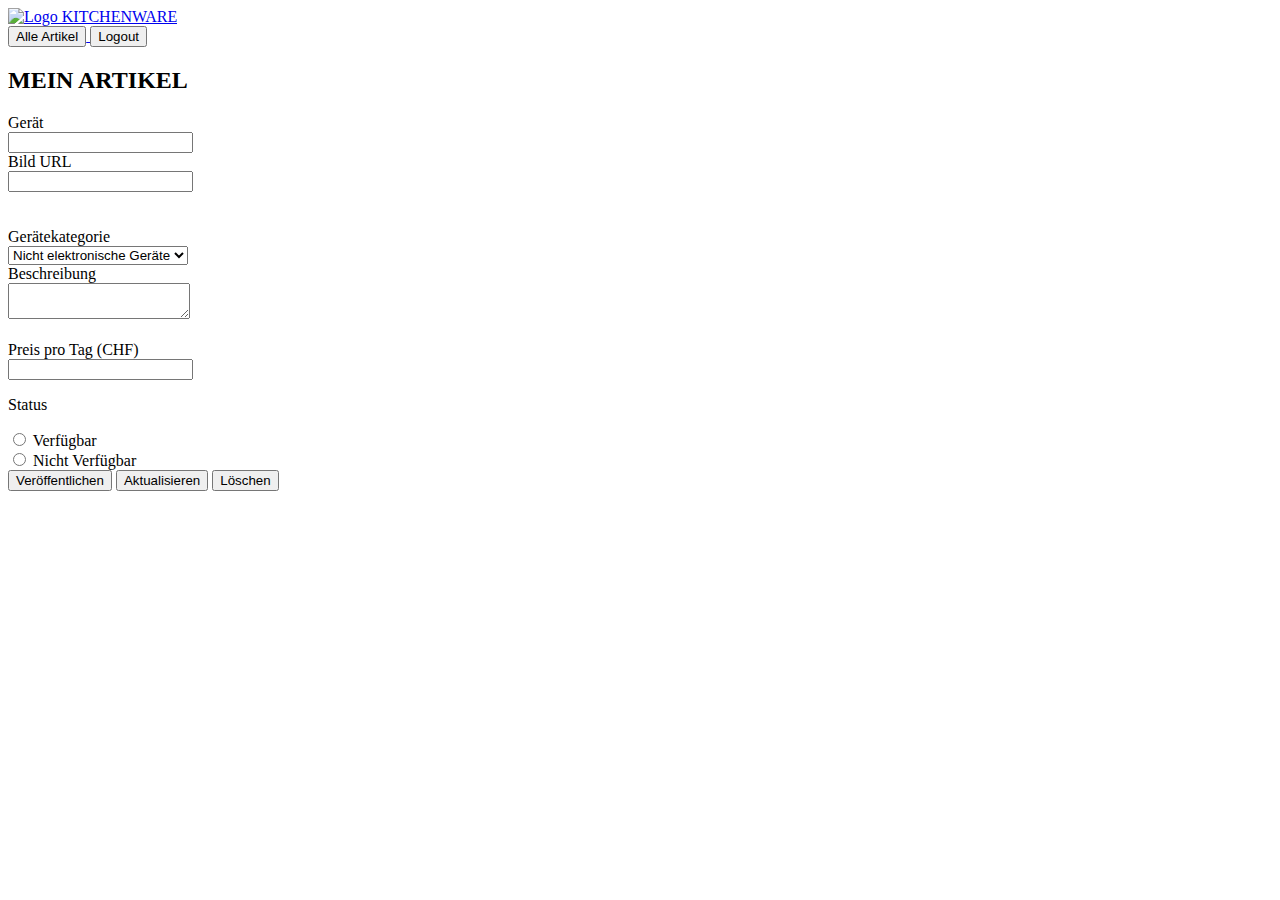
==== dein_artikel.html @ 59af63cd "Add files via upload" ====
<!DOCTYPE html>
<html lang="de">

<head>
    <meta charset="UTF-8">
    <meta http-equiv="X-UA-Compatible" content="IE=edge">
    <meta name="viewport" content="width=device-width, initial-scale=1.0">
    <title>Mein Artikel | Kitchenware</title>

    <link rel="stylesheet" href="css/style.css">
</head>

<body class="body">

    <header class="flex">

        <div class="container-header">

            <a href="./index_loggedin.html"> 
                <img 
                src="./img/logo.jpg" 
                alt="Logo KITCHENWARE" 
                width="220" />
            </a>

        </div>

        <!-- <div class="container-header">


        </div> -->

        <nav class="container-header">

            <a href="/index_loggedin.html">

                <button id="neueArtikel"> Alle Artikel</button>
                
            </a>

            <button id="logout" onclick="logout()"> Logout </button>

        </nav>

    </header>
    <div class="meinArtikel">
    <h2>MEIN ARTIKEL</h2>

    <p id="infoText"> </p>

    <div id="meinArtikel">

        <label for="artikel">Gerät</label> <br>
        <input id="artikel" type="text" value=""> <br>

        <label for="bild">Bild URL</label> <br>
        <input id="bild" type="text" value=""> <br>
         <img id="bild_vorschau" width="300px" src="" alt=""> <br>
         <!-- <button id="vermieten">Bild hochladen
 
             <form action="/action_page.php">
                 <input type="file" id="myFile" name="filename">
                 <input type="submit">
               </form>
         </button> -->
<br>
        <label for="kategorie_id">Gerätekategorie</label> <br>
        <select class="dropdown" name="kategorie" id="kategorie_id">
            <option value="1">Nicht elektronische Geräte</option>
            <option value="2">Elektronische Geräte</option>
        </select> 
<br>
        <label for="beschreibung">Beschreibung</label> <br>
        <textarea id="beschreibung" name="beschreibung"> </textarea> <br> <br>

        <label for="preis">Preis pro Tag (CHF)</label> <br>
        <input id="preis" type="number" min="0">

        <p>Status</p>
        <input type="radio" id="status-frei" name="status" value="1">
        <label for="status-frei">Verfügbar</label><br>
        <input type="radio" id="status-besetzt" name="status" value="0">
        <label for="status-besetzt">Nicht Verfügbar</label><br>

        <button class="hidden" id="button-neue" onclick="neuerArtikel()">Veröffentlichen</button>
        <button class="hidden" id="button-aktualisieren" onclick="aktualisiereArtikel()">Aktualisieren</button>
        <button class="hidden" id="button-loeschen" onclick="loescheArtikel()">Löschen</button>

        <p id="nachricht"> </p>

    </div>
</div>

    <script src="js/artikel.js"></script>

</body>

</html>
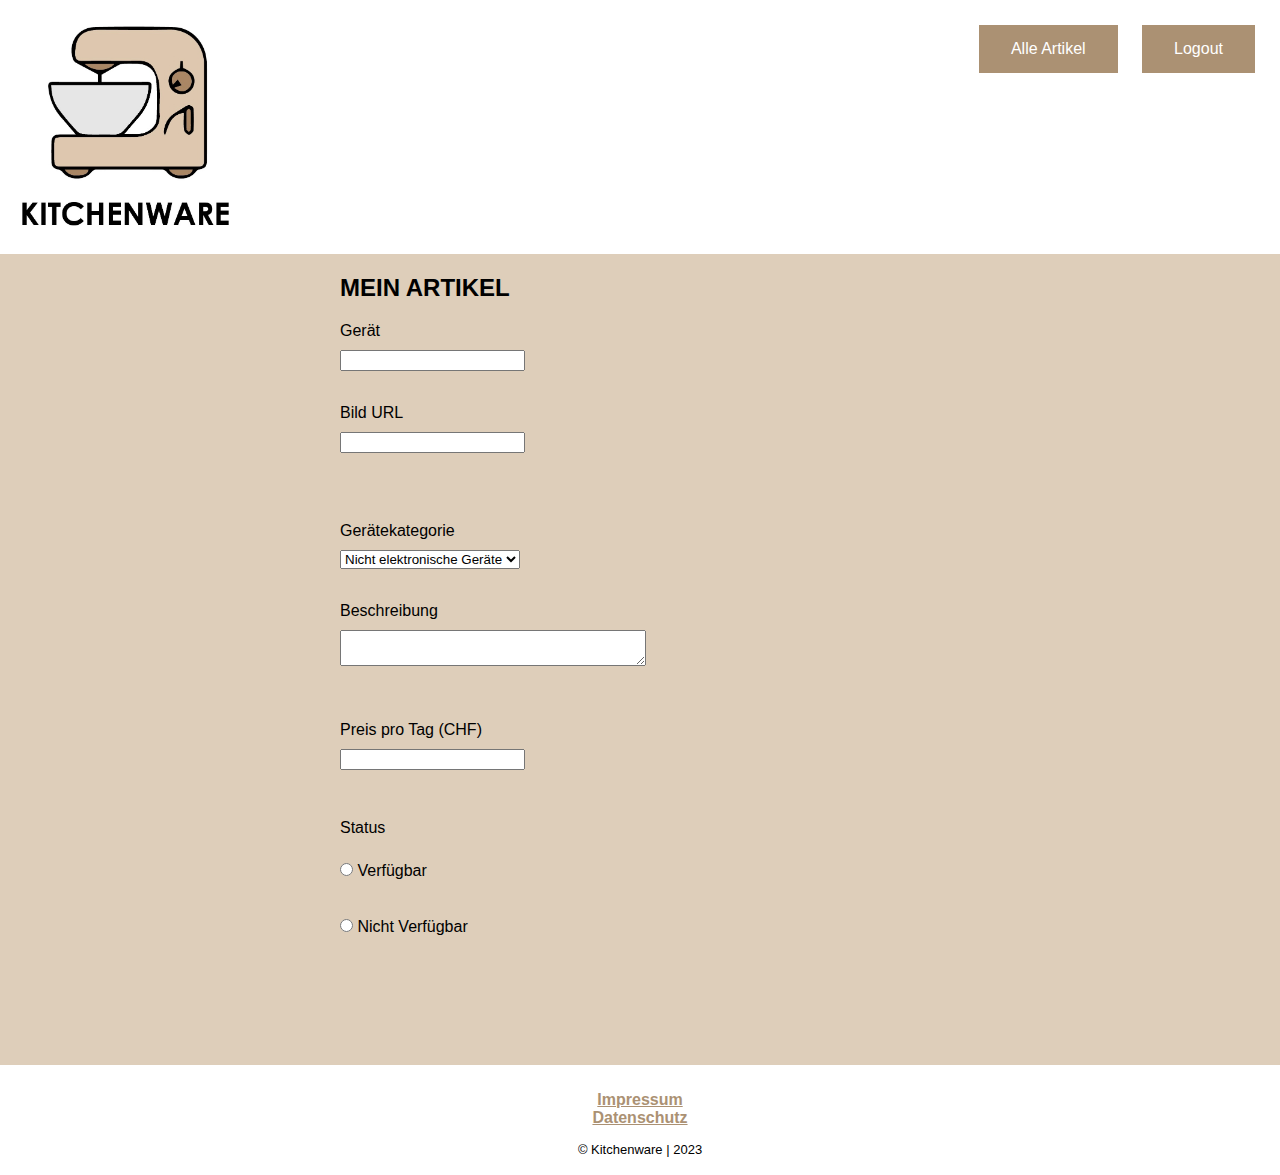
==== commit b4ecfe60: "Add files via upload" ====
--- a/dein_artikel.html
+++ b/dein_artikel.html
@@ -91,6 +91,15 @@
     </div>
 </div>
 
+<footer class="page-footer">
+    <ul class="mitte">
+        <li><a href="#">Impressum</a></li>
+        <li><a href="#">Datenschutz</a></li>
+    </ul>
+    <p class="footer-description">© Kitchenware  |  2023</p>
+
+</footer>
+
     <script src="js/artikel.js"></script>
 
 </body>
--- a/css/style.css
+++ b/css/style.css
@@ -0,0 +1,166 @@
+html {
+
+    font-family: 'Quicksand', sans-serif;
+    background-color: #deceba;
+
+}
+
+h1 {
+
+    font-size: 40px;
+    color: black;
+    text-align: center;
+
+}
+
+.title{
+
+    text-align: center;
+}
+
+a {
+
+    color: rgb(171, 145, 115);
+}
+
+input {
+    margin: 10px;
+}
+
+textarea {
+    margin: 10px;
+    width: 50%;
+}
+
+button {
+
+    margin: 10px;
+
+}
+
+.artikel {
+
+    border: 5px solid rgb(171, 145, 115);
+    padding: 10px;
+    margin-bottom: 15px;
+    background-color: white;
+}
+
+.artikel-image {
+
+    width: 50%;
+}
+
+#liste-artikel {
+
+    width: 50%;
+    margin: auto;
+
+}
+
+nav {
+    text-align: right;
+}
+
+button {
+    background-color: #ab9173;
+    border: none;
+    color: white;
+    padding: 15px 32px;
+    text-align: center;
+    text-decoration: none;
+    display: inline-block;
+    font-size: 16px;
+    cursor: pointer;
+    font-family: 'Quicksand', sans-serif;
+}
+
+.flex {
+
+    display: flex;
+    background-color: white;
+}
+
+.container-header {
+/* .header { */
+  
+    width: 1010px; 
+    background-color: white;
+    padding: 15px;
+
+}
+
+.hidden {
+
+    display: none;
+
+}
+
+
+.body {
+    margin: 0px;
+}
+
+body section {
+    padding-top: 15vh;
+}
+
+p.einleitung {
+text-align: center;
+margin: auto; 
+width: 850px;
+
+}
+
+.anmeldung {
+    text-align: center;
+}
+
+.container-header a {
+    text-decoration: none;
+}
+
+.meinArtikel {
+    width: 600px; 
+    margin: auto;
+}
+
+
+input, textarea, select {
+    margin: 10px 0 33px 0;
+}
+
+/*footer {
+    display: block; 
+}*/
+
+.page-footer {
+    position: relative;
+    padding-top: 2px;
+    right: 0;
+    bottom: 0;
+    left: 0;
+    background-color: white;
+    padding-bottom: 5px;
+    width: 100%;
+    margin-top: 100px; 
+    text-align: center;
+}
+
+.footer-description {
+    font-size: small;
+    text-align: center;
+}
+
+footer ul, nav ul {
+    list-style: none;
+    margin: 0; 
+    padding: 0;
+    padding-top: 24px; 
+    padding-bottom: 2px; 
+    }
+
+    footer ul li a, nav ul li a {
+    font-weight: 600;
+    padding: 16px; 
+}